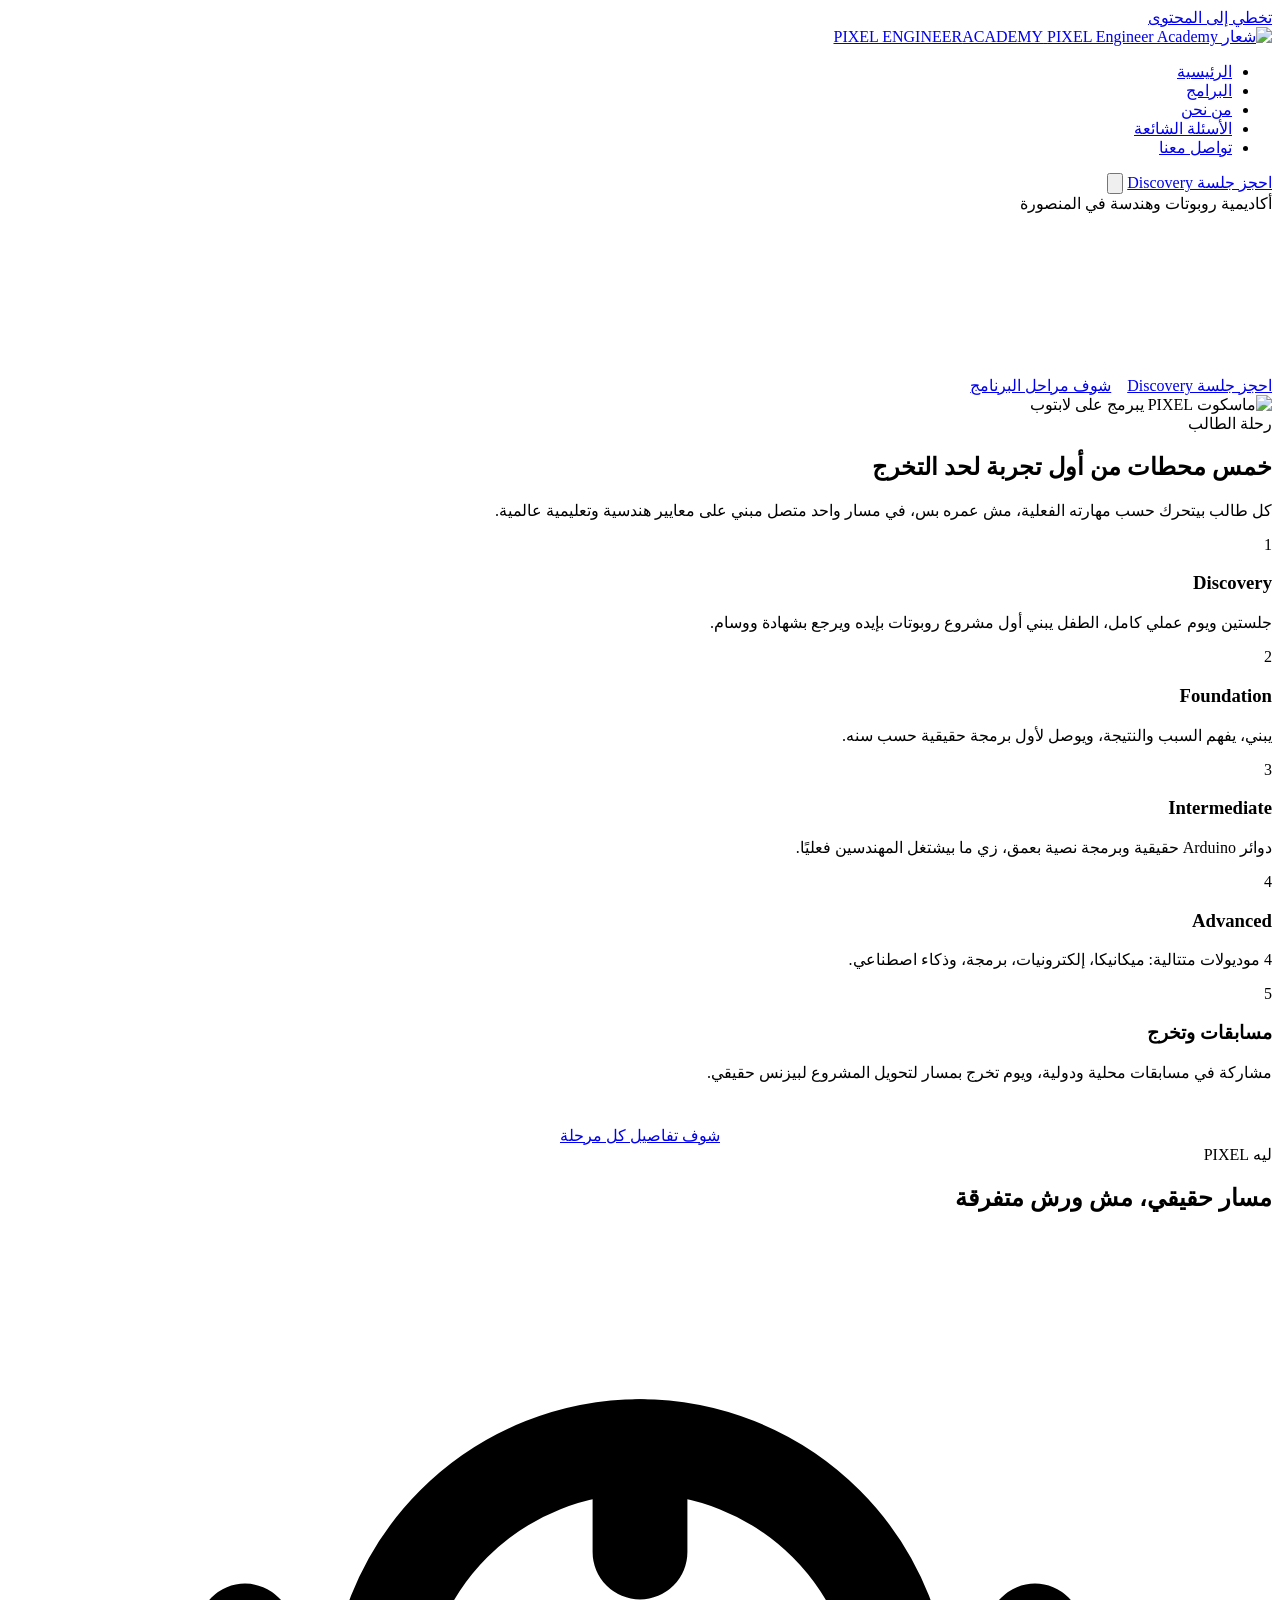
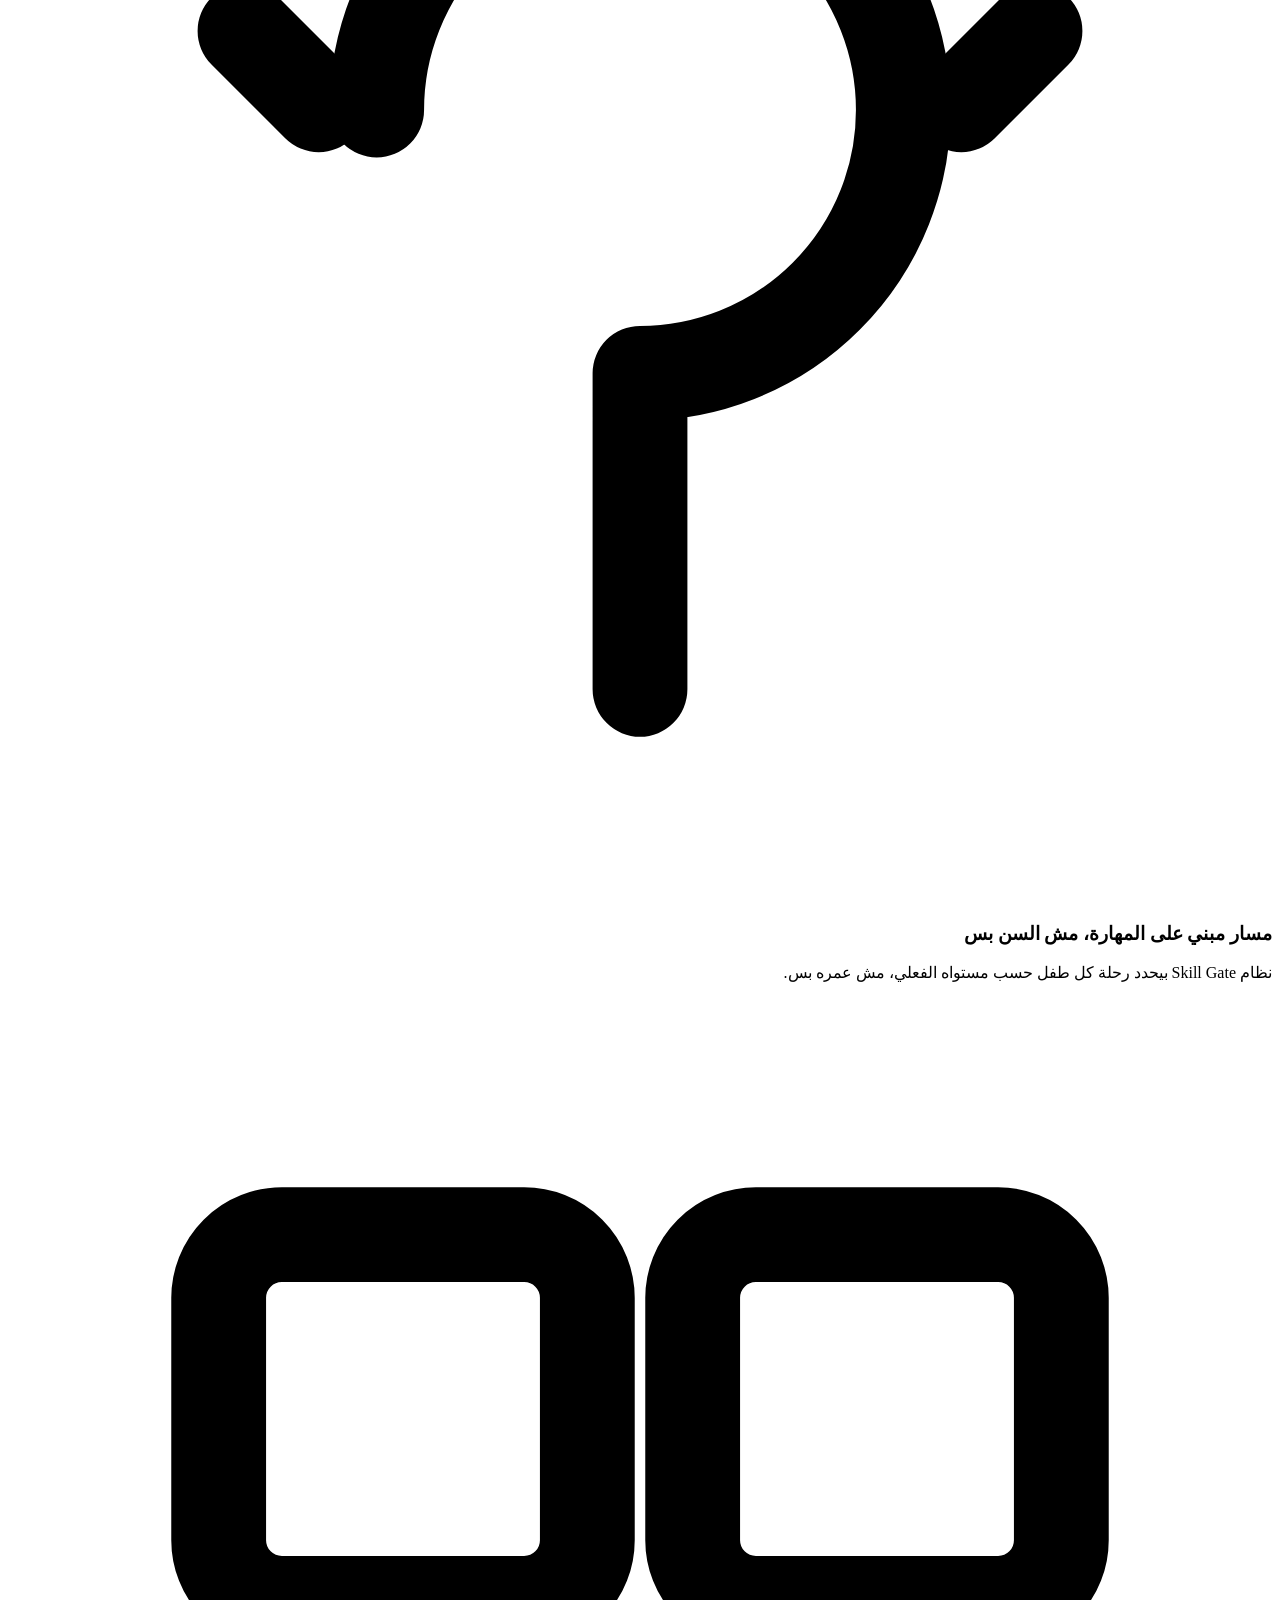
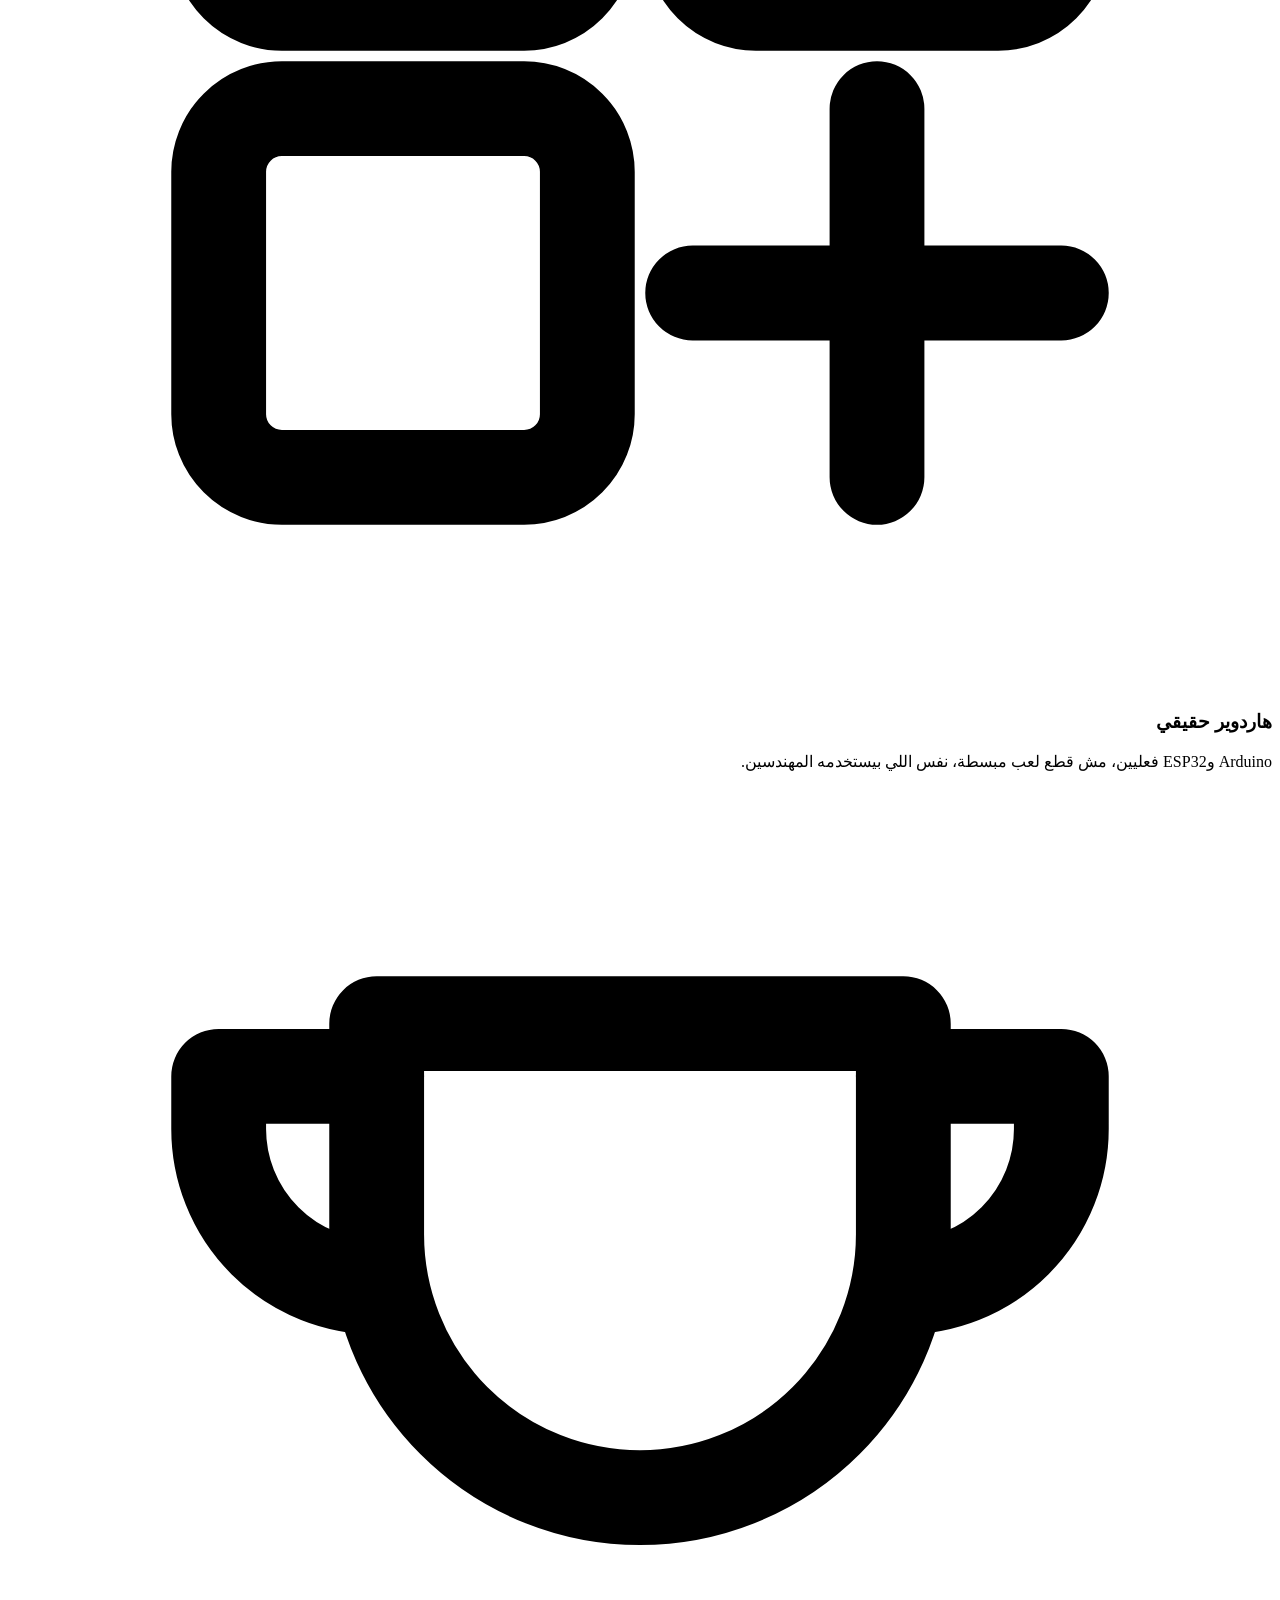
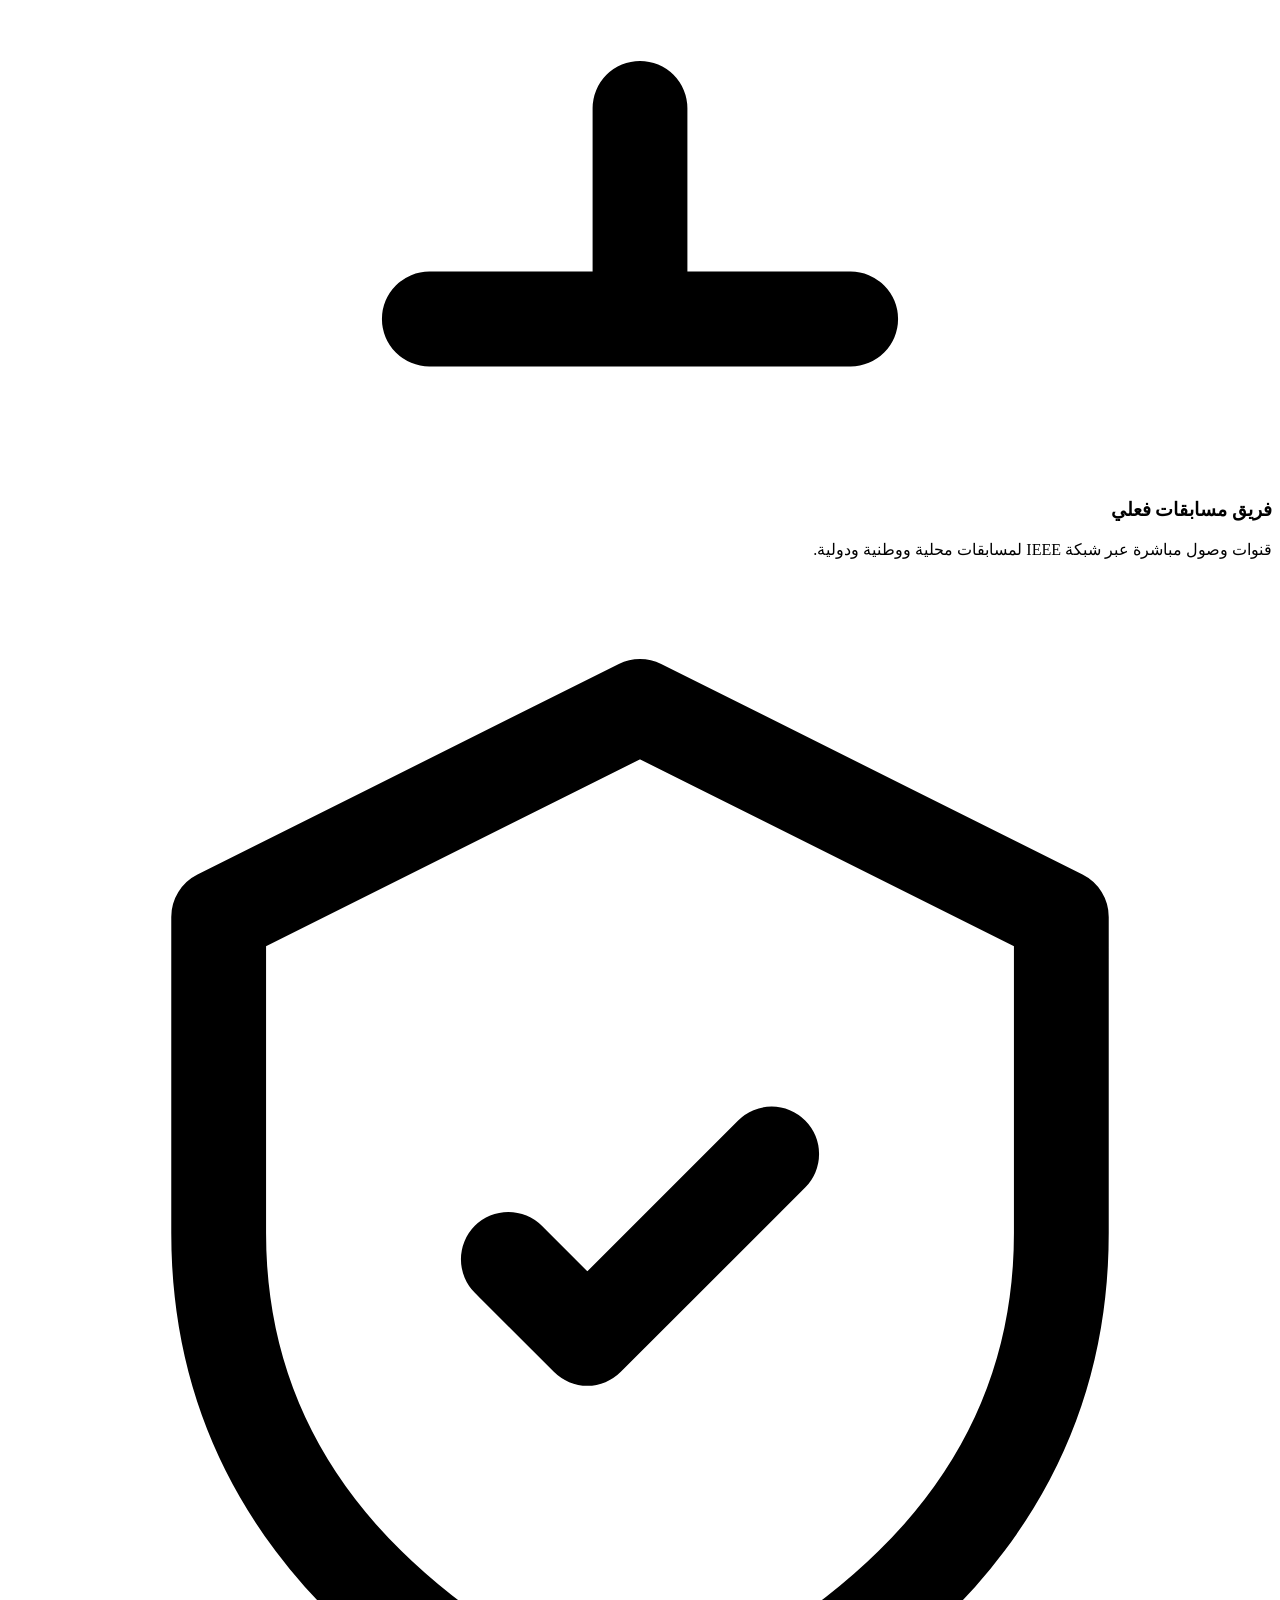
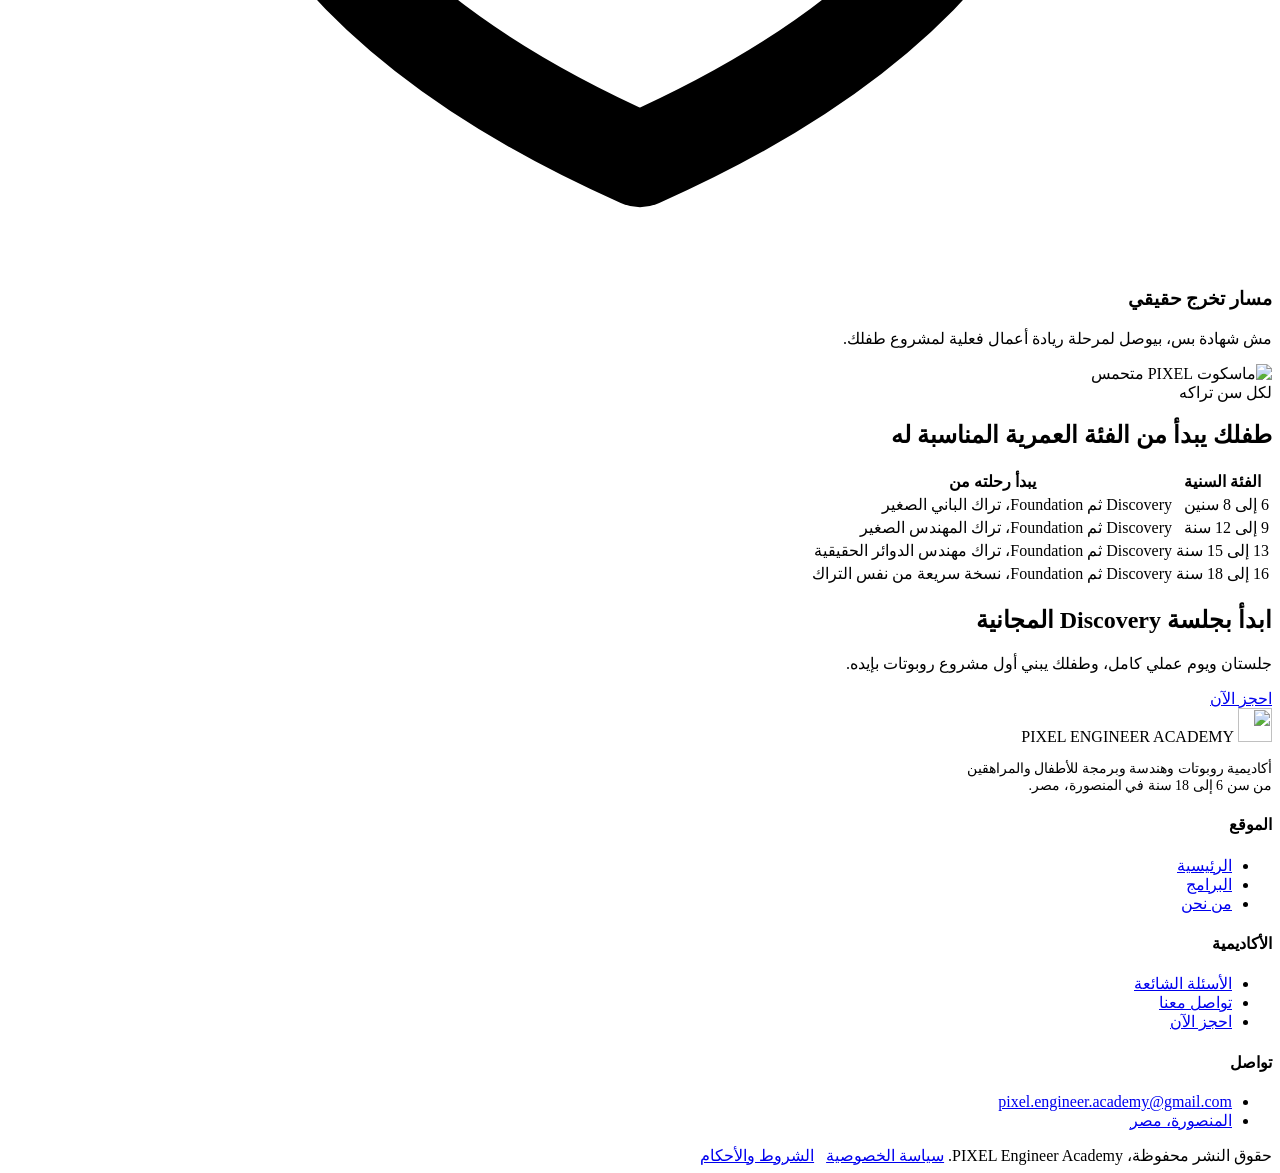
==== index.html @ c428e1cb "Add files via upload" ====
<!DOCTYPE html>
<html lang="ar" dir="rtl">
<head>
<meta charset="UTF-8">
<meta name="viewport" content="width=device-width, initial-scale=1.0">
<title>أكاديمية الروبوتات والهندسة للأطفال في المنصورة - PIXEL Engineer Academy</title>
<meta name="description" content="أكاديمية PIXEL Engineer في المنصورة تعلّم الأطفال والمراهقين من سن 6 إلى 18 سنة الروبوتات والإلكترونيات والبرمجة، بهاردوير Arduino وESP32 حقيقي، من أول جلسة استكشاف حتى مشروع التخرج.">
<meta name="robots" content="index, follow">
<meta name="referrer" content="strict-origin-when-cross-origin">
<meta http-equiv="Content-Security-Policy" content="default-src 'self'; img-src 'self' data:; style-src 'self' 'unsafe-inline' https://fonts.googleapis.com; font-src https://fonts.gstatic.com; frame-src https://docs.google.com; script-src 'self'; base-uri 'self'; form-action 'self' https://docs.google.com;">
<link rel="icon" href="assets/favicon-32.png" sizes="32x32">
<link rel="icon" href="assets/favicon-16.png" sizes="16x16">
<link rel="apple-touch-icon" href="assets/apple-touch-icon.png">
<link rel="canonical" href="https://pixelengineeracademy.com/">
<link rel="preconnect" href="https://fonts.googleapis.com">
<link rel="preconnect" href="https://fonts.gstatic.com" crossorigin>
<link href="https://fonts.googleapis.com/css2?family=Montserrat:wght@500;600;700;800&display=swap" rel="stylesheet">
<link rel="stylesheet" href="css/style.css">
</head>
<body>
<a href="#main" class="skip-link">تخطي إلى المحتوى</a>

<header class="site-header">
  <div class="wrap">
    <a href="index.html" class="brand">
      <img src="assets/icon.png" alt="شعار PIXEL Engineer Academy" width="40" height="40">
      <span class="brand-text">PIXEL ENGINEER<span>ACADEMY</span></span>
    </a>
    <nav class="main-nav" id="main-nav" aria-label="التنقل الرئيسي">
      <ul>
        <li><a href="index.html" class="active" aria-current="page">الرئيسية</a></li>
        <li><a href="programs.html">البرامج</a></li>
        <li><a href="about.html">من نحن</a></li>
        <li><a href="faq.html">الأسئلة الشائعة</a></li>
        <li><a href="contact.html">تواصل معنا</a></li>
      </ul>
    </nav>
    <div class="header-cta">
      <a href="book.html" class="btn btn-primary">احجز جلسة Discovery</a>
      <button class="nav-toggle" id="navToggle" aria-label="فتح قائمة التنقل" aria-expanded="false" aria-controls="main-nav">
        <svg class="icon" viewBox="0 0 24 24" fill="none" stroke="currentColor" stroke-width="2" stroke-linecap="round"><path d="M3 6h18M3 12h18M3 18h18"/></svg>
      </button>
    </div>
  </div>
</header>

<main id="main">

  <section class="hero">
    <div class="pixel-scatter" aria-hidden="true">
      <span style="width:14px;height:14px;background:var(--tertiary);top:16%;left:8%;"></span>
      <span style="width:9px;height:9px;background:var(--inverse-primary);top:26%;left:15%;opacity:.7"></span>
      <span style="width:18px;height:18px;background:var(--tertiary);top:62%;left:5%;opacity:.3"></span>
      <span style="width:11px;height:11px;background:var(--tertiary);top:14%;right:9%;"></span>
      <span style="width:16px;height:16px;background:var(--inverse-primary);top:32%;right:5%;opacity:.4"></span>
    </div>
    <div class="wrap">
      <div class="grid-2" style="align-items:center; gap:56px;">
        <div>
          <div class="eyebrow" style="color:var(--tertiary);">أكاديمية روبوتات وهندسة في المنصورة</div>
          <h1 style="color:#fff;">من أول دائرة Arduino يبنيها بيده... لمهندس بيقدّم مشروعه في يوم التخرج</h1>
          <p style="margin-top:20px; font-size:17.5px; color:rgba(255,255,255,0.82); max-width:520px;">
            مسار واحد متصل لسن 6 إلى 18 سنة، من جلسة استكشاف أولى إلى مشروع تخرج حقيقي، بهاردوير Arduino وESP32 فعلي ومعايير تعليمية عالمية (EDP, ISTE, CSTA).
          </p>
          <div style="display:flex; gap:16px; margin-top:32px; flex-wrap:wrap;">
            <a href="book.html" class="btn btn-primary">احجز جلسة Discovery</a>
            <a href="programs.html" class="btn btn-ghost">شوف مراحل البرنامج</a>
          </div>
        </div>
        <div class="mascot-frame">
          <img src="assets/mascot-coding.png" alt="ماسكوت PIXEL يبرمج على لابتوب" width="280" height="200">
        </div>
      </div>
    </div>
  </section>

  <section>
    <div class="wrap">
      <div class="section-head center">
        <div class="kicker">رحلة الطالب</div>
        <h2>خمس محطات من أول تجربة لحد التخرج</h2>
        <p>كل طالب بيتحرك حسب مهارته الفعلية، مش عمره بس، في مسار واحد متصل مبني على معايير هندسية وتعليمية عالمية.</p>
      </div>

      <div class="track">
        <div class="track-step">
          <div class="dot">1</div>
          <h3>Discovery</h3>
          <p>جلستين ويوم عملي كامل، الطفل يبني أول مشروع روبوتات بإيده ويرجع بشهادة ووسام.</p>
        </div>
        <div class="track-step">
          <div class="dot">2</div>
          <h3>Foundation</h3>
          <p>يبني، يفهم السبب والنتيجة، ويوصل لأول برمجة حقيقية حسب سنه.</p>
        </div>
        <div class="track-step">
          <div class="dot">3</div>
          <h3>Intermediate</h3>
          <p>دوائر Arduino حقيقية وبرمجة نصية بعمق، زي ما بيشتغل المهندسين فعليًا.</p>
        </div>
        <div class="track-step">
          <div class="dot">4</div>
          <h3>Advanced</h3>
          <p>4 موديولات متتالية: ميكانيكا، إلكترونيات، برمجة، وذكاء اصطناعي.</p>
        </div>
        <div class="track-step is-final">
          <div class="dot">5</div>
          <h3>مسابقات وتخرج</h3>
          <p>مشاركة في مسابقات محلية ودولية، ويوم تخرج بمسار لتحويل المشروع لبيزنس حقيقي.</p>
        </div>
      </div>

      <div style="text-align:center; margin-top:44px;">
        <a href="programs.html" class="btn btn-outline-navy">شوف تفاصيل كل مرحلة</a>
      </div>
    </div>
  </section>

  <section class="section-alt">
    <div class="wrap">
      <div class="grid-2" style="align-items:center; gap:56px;">
        <div>
          <div class="kicker">ليه PIXEL</div>
          <h2>مسار حقيقي، مش ورش متفرقة</h2>

          <div style="display:flex; flex-direction:column; gap:26px; margin-top:24px;">
            <div class="why-item">
              <div class="ico">
                <svg class="icon" viewBox="0 0 24 24" fill="none" stroke="currentColor" stroke-width="1.8" stroke-linecap="round" stroke-linejoin="round"><path d="M12 20v-6M12 14a5 5 0 1 0-5-5"/><path d="M12 4v2M4.5 7.5l1.4 1.4M19.5 7.5l-1.4 1.4"/></svg>
              </div>
              <div>
                <h3>مسار مبني على المهارة، مش السن بس</h3>
                <p>نظام Skill Gate بيحدد رحلة كل طفل حسب مستواه الفعلي، مش عمره بس.</p>
              </div>
            </div>
            <div class="why-item">
              <div class="ico">
                <svg class="icon" viewBox="0 0 24 24" fill="none" stroke="currentColor" stroke-width="1.8" stroke-linecap="round" stroke-linejoin="round"><rect x="4" y="4" width="7" height="7" rx="1.2"/><rect x="13" y="4" width="7" height="7" rx="1.2"/><rect x="4" y="13" width="7" height="7" rx="1.2"/><path d="M16.5 13v7M13 16.5h7"/></svg>
              </div>
              <div>
                <h3>هاردوير حقيقي</h3>
                <p>Arduino وESP32 فعليين، مش قطع لعب مبسطة، نفس اللي بيستخدمه المهندسين.</p>
              </div>
            </div>
            <div class="why-item">
              <div class="ico">
                <svg class="icon" viewBox="0 0 24 24" fill="none" stroke="currentColor" stroke-width="1.8" stroke-linecap="round" stroke-linejoin="round"><path d="M8 21h8M12 17v4M7 4h10v4a5 5 0 0 1-10 0V4Z"/><path d="M7 5H4v1a3 3 0 0 0 3 3M17 5h3v1a3 3 0 0 1-3 3"/></svg>
              </div>
              <div>
                <h3>فريق مسابقات فعلي</h3>
                <p>قنوات وصول مباشرة عبر شبكة IEEE لمسابقات محلية ووطنية ودولية.</p>
              </div>
            </div>
            <div class="why-item">
              <div class="ico">
                <svg class="icon" viewBox="0 0 24 24" fill="none" stroke="currentColor" stroke-width="1.8" stroke-linecap="round" stroke-linejoin="round"><path d="M12 2 4 6v6c0 5 3.5 8 8 10 4.5-2 8-5 8-10V6l-8-4Z"/><path d="M9.5 12.5 11 14l3.5-3.5"/></svg>
              </div>
              <div>
                <h3>مسار تخرج حقيقي</h3>
                <p>مش شهادة بس، بيوصل لمرحلة ريادة أعمال فعلية لمشروع طفلك.</p>
              </div>
            </div>
          </div>
        </div>

        <div class="mascot-frame">
          <img src="assets/mascot-excited.png" alt="ماسكوت PIXEL متحمس" width="260" height="240">
        </div>
      </div>
    </div>
  </section>

  <section>
    <div class="wrap">
      <div class="section-head center">
        <div class="kicker">لكل سن تراكه</div>
        <h2>طفلك يبدأ من الفئة العمرية المناسبة له</h2>
      </div>
      <table class="tbl">
        <thead>
          <tr><th>الفئة السنية</th><th>يبدأ رحلته من</th></tr>
        </thead>
        <tbody>
          <tr><td>6 إلى 8 سنين</td><td>Discovery ثم Foundation، تراك الباني الصغير</td></tr>
          <tr><td>9 إلى 12 سنة</td><td>Discovery ثم Foundation، تراك المهندس الصغير</td></tr>
          <tr><td>13 إلى 15 سنة</td><td>Discovery ثم Foundation، تراك مهندس الدوائر الحقيقية</td></tr>
          <tr><td>16 إلى 18 سنة</td><td>Discovery ثم Foundation، نسخة سريعة من نفس التراك</td></tr>
        </tbody>
      </table>
    </div>
  </section>

  <section style="padding-top:0;">
    <div class="wrap">
      <div class="cta-band">
        <div>
          <h2>ابدأ بجلسة Discovery المجانية</h2>
          <p>جلستان ويوم عملي كامل، وطفلك يبني أول مشروع روبوتات بإيده.</p>
        </div>
        <a href="book.html" class="btn btn-primary">احجز الآن</a>
      </div>
    </div>
  </section>

</main>

<footer class="site-footer">
  <div class="wrap">
    <div class="footer-grid">
      <div>
        <div class="footer-brand">
          <img src="assets/icon.png" alt="" width="34" height="34">
          <span>PIXEL ENGINEER ACADEMY</span>
        </div>
        <p style="max-width:320px; font-size:14px;">أكاديمية روبوتات وهندسة وبرمجة للأطفال والمراهقين من سن 6 إلى 18 سنة في المنصورة، مصر.</p>
      </div>
      <div>
        <h4>الموقع</h4>
        <ul>
          <li><a href="index.html">الرئيسية</a></li>
          <li><a href="programs.html">البرامج</a></li>
          <li><a href="about.html">من نحن</a></li>
        </ul>
      </div>
      <div>
        <h4>الأكاديمية</h4>
        <ul>
          <li><a href="faq.html">الأسئلة الشائعة</a></li>
          <li><a href="contact.html">تواصل معنا</a></li>
          <li><a href="book.html">احجز الآن</a></li>
        </ul>
      </div>
      <div>
        <h4>تواصل</h4>
        <ul>
          <li><a href="mailto:pixel.engineer.academy@gmail.com">pixel.engineer.academy@gmail.com</a></li>
          <li><a href="contact.html">المنصورة، مصر</a></li>
        </ul>
      </div>
    </div>
    <div class="footer-bottom">
      <span>حقوق النشر محفوظة، PIXEL Engineer Academy.</span>
      <span><a href="privacy.html">سياسة الخصوصية</a> &nbsp;&nbsp;<a href="terms.html">الشروط والأحكام</a></span>
    </div>
  </div>
</footer>

<script src="js/main.js"></script>
</body>
</html>
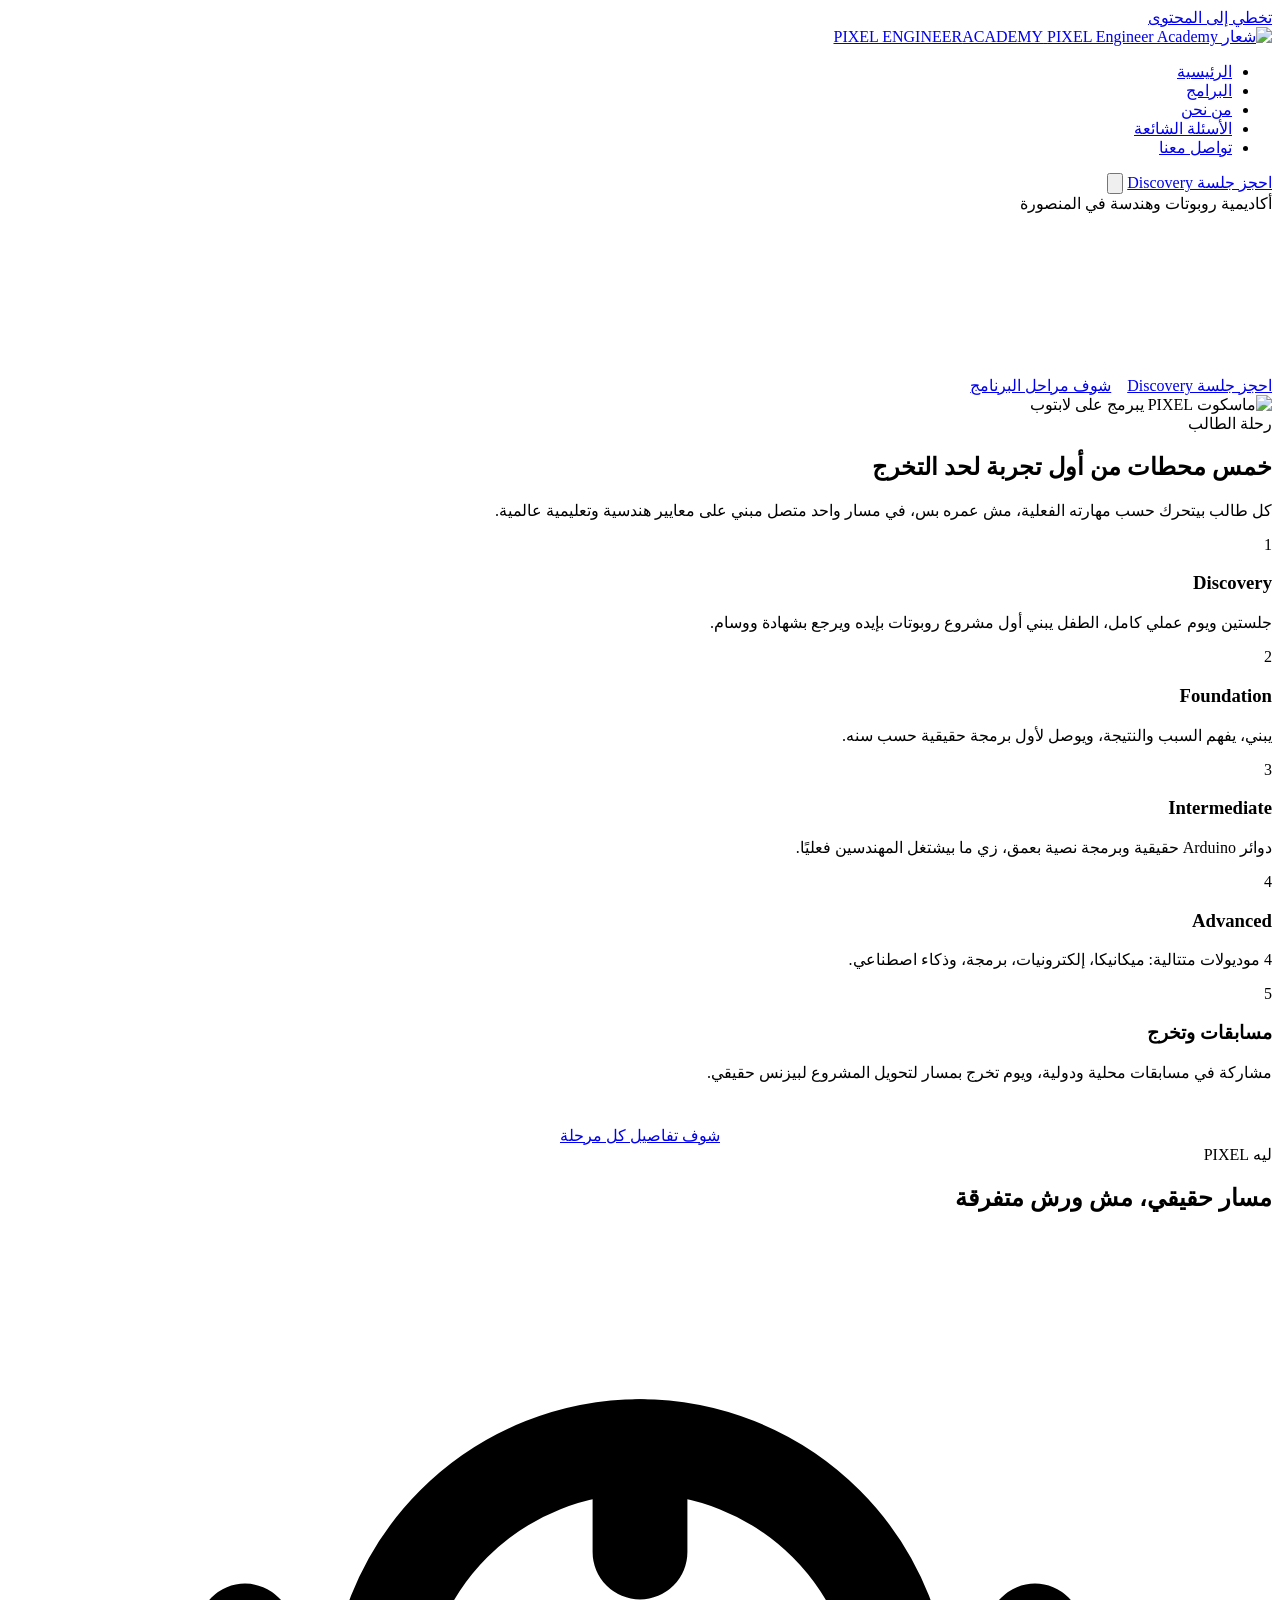
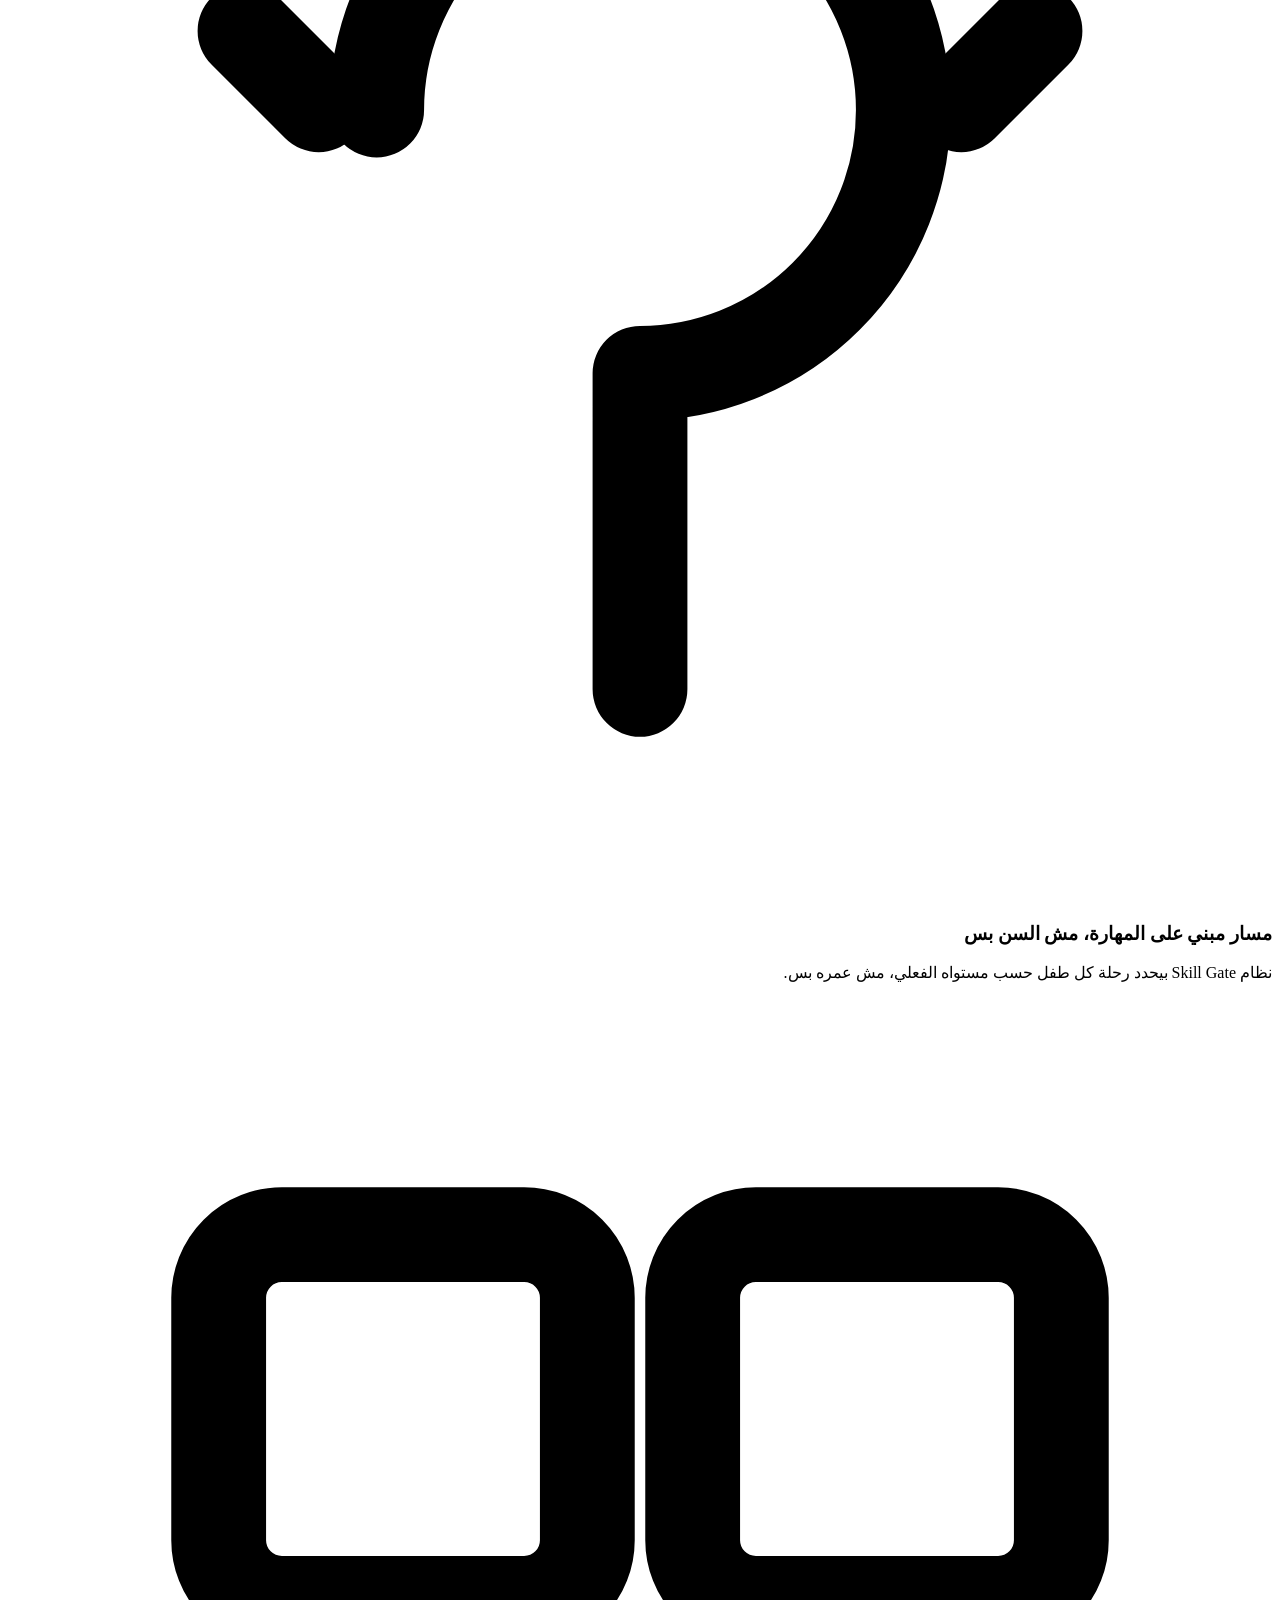
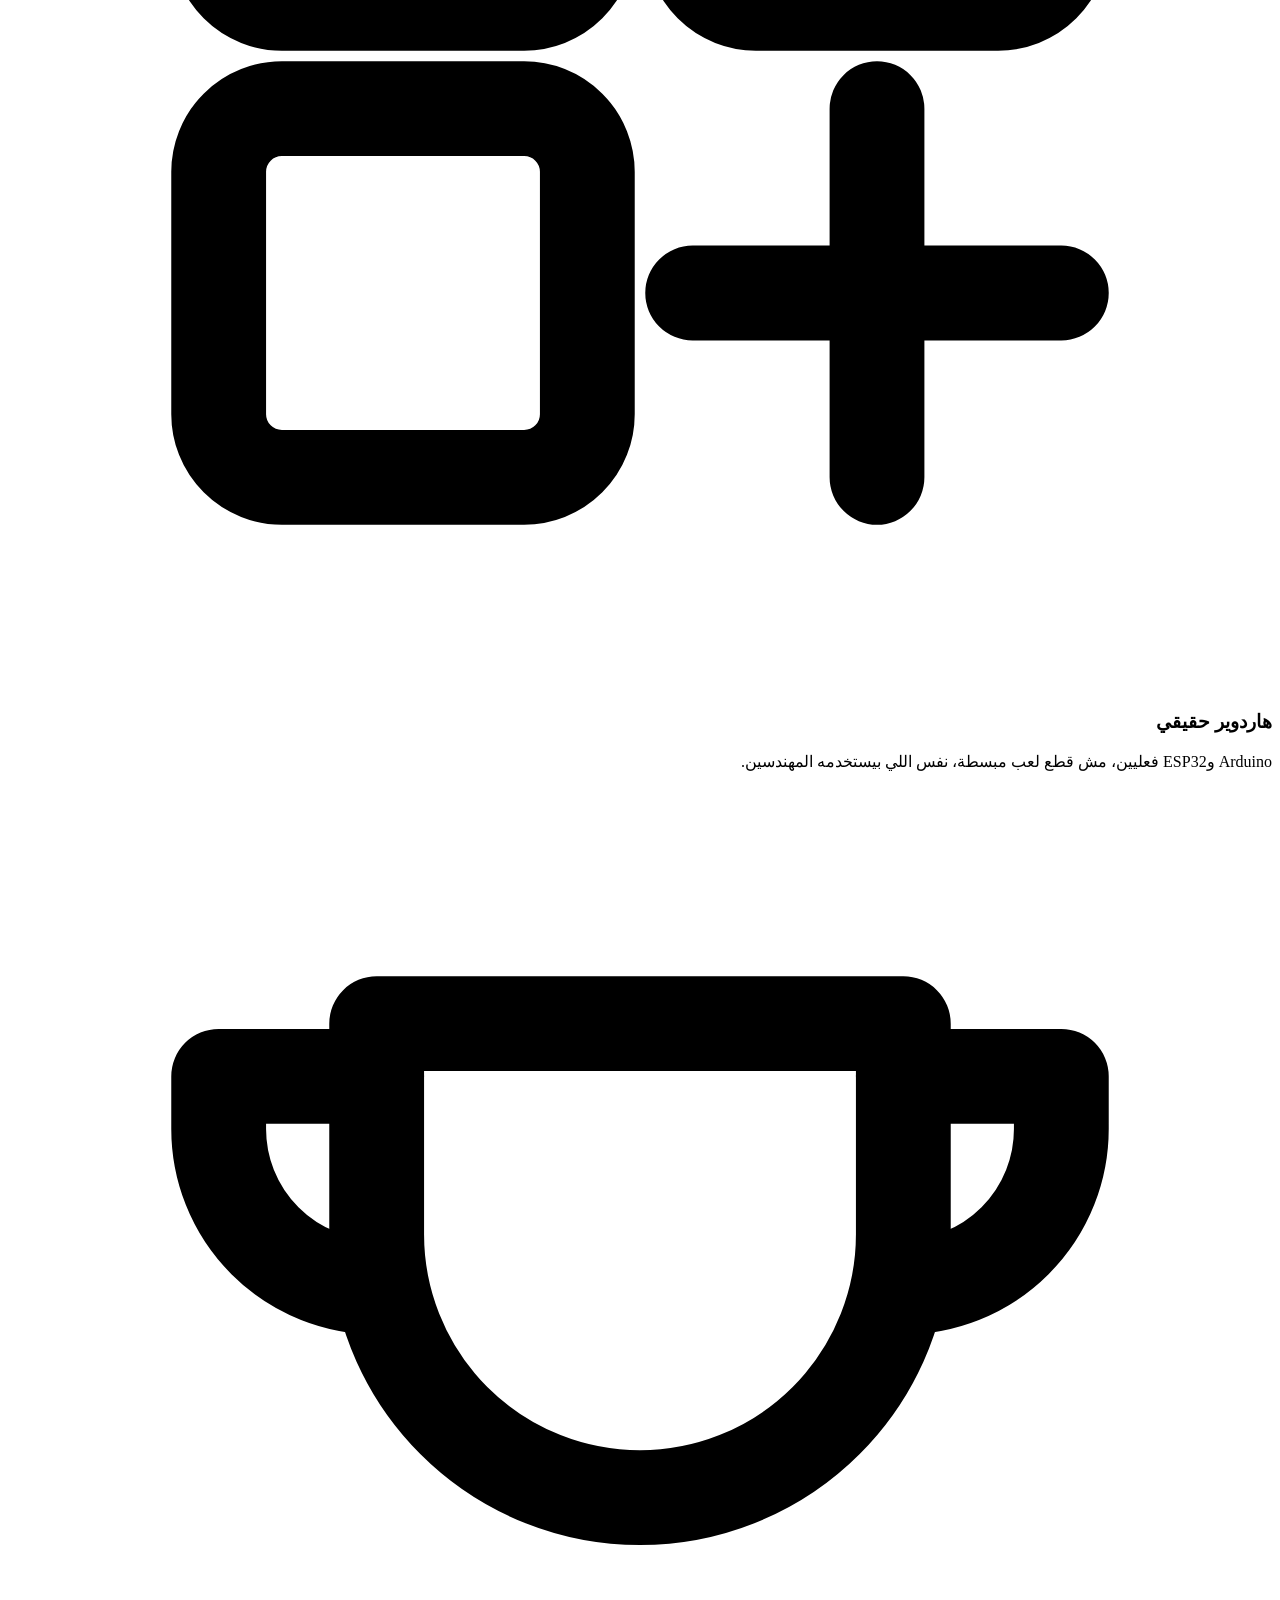
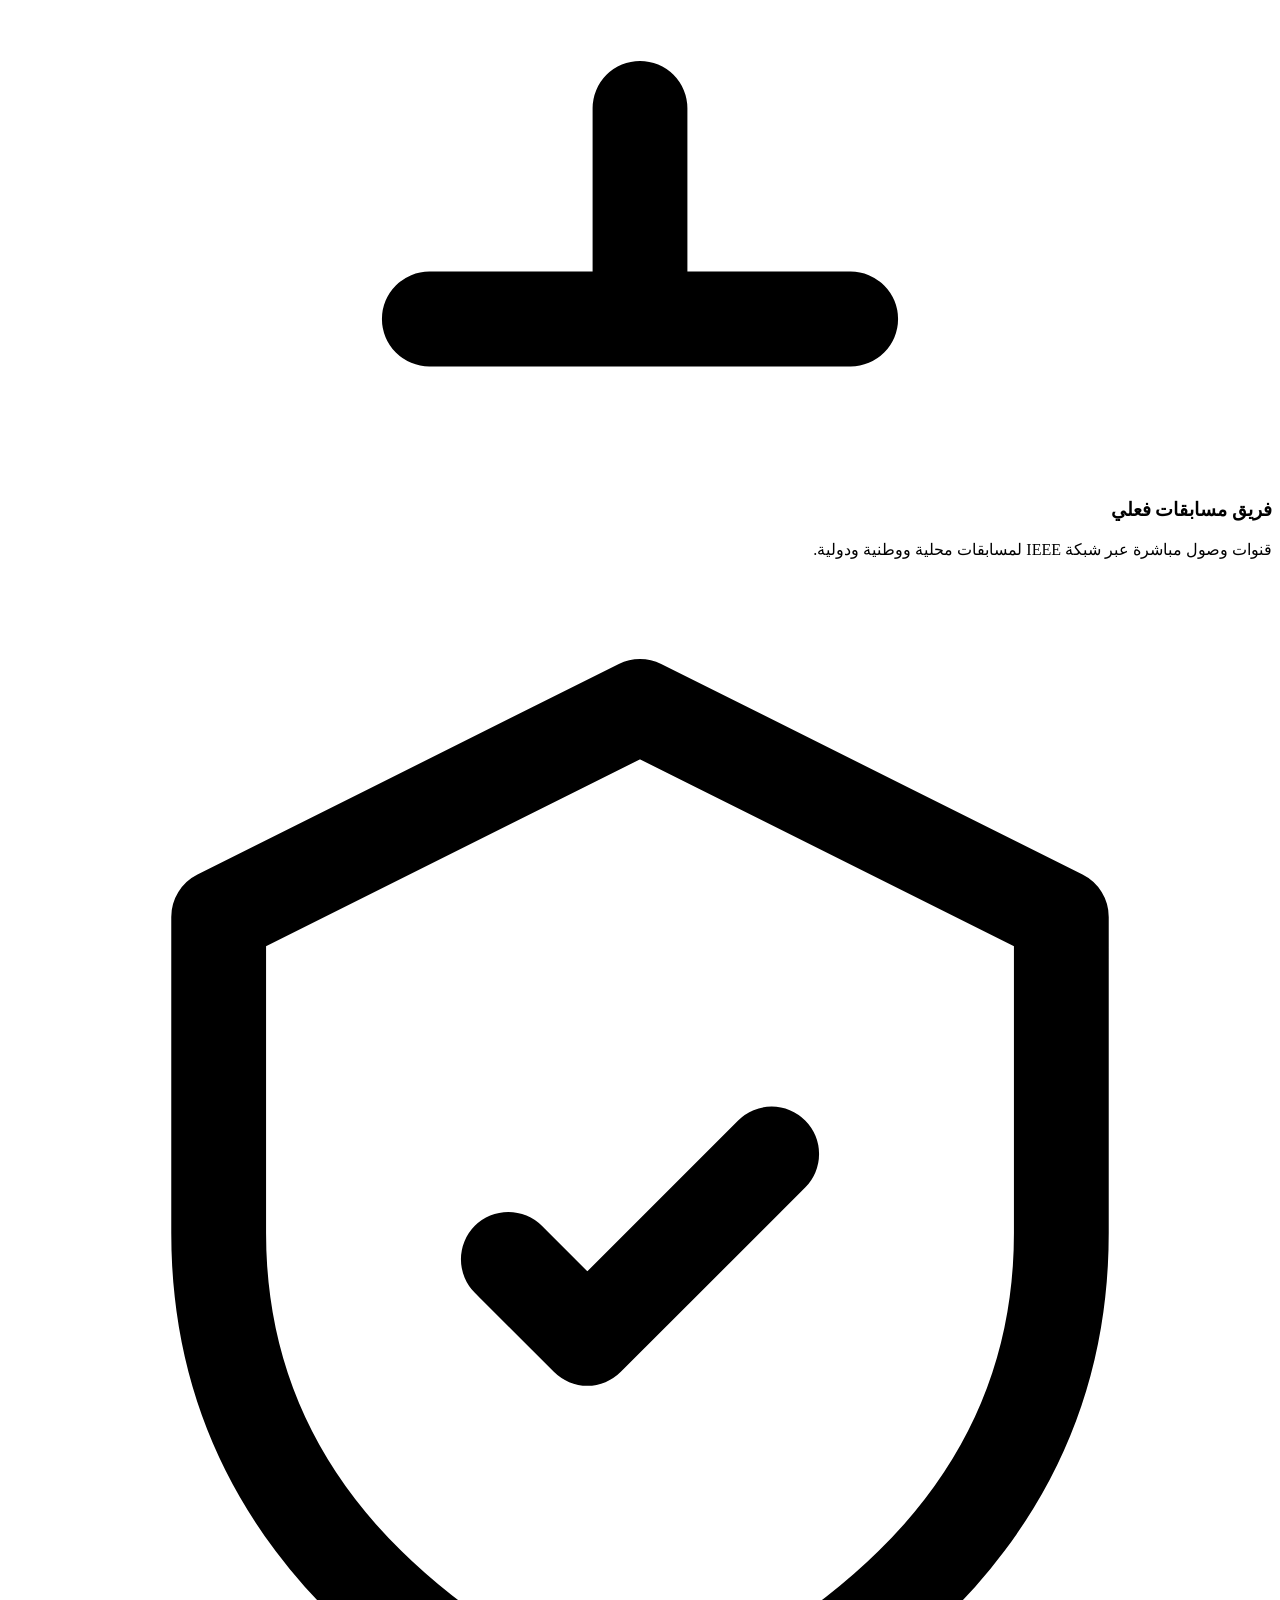
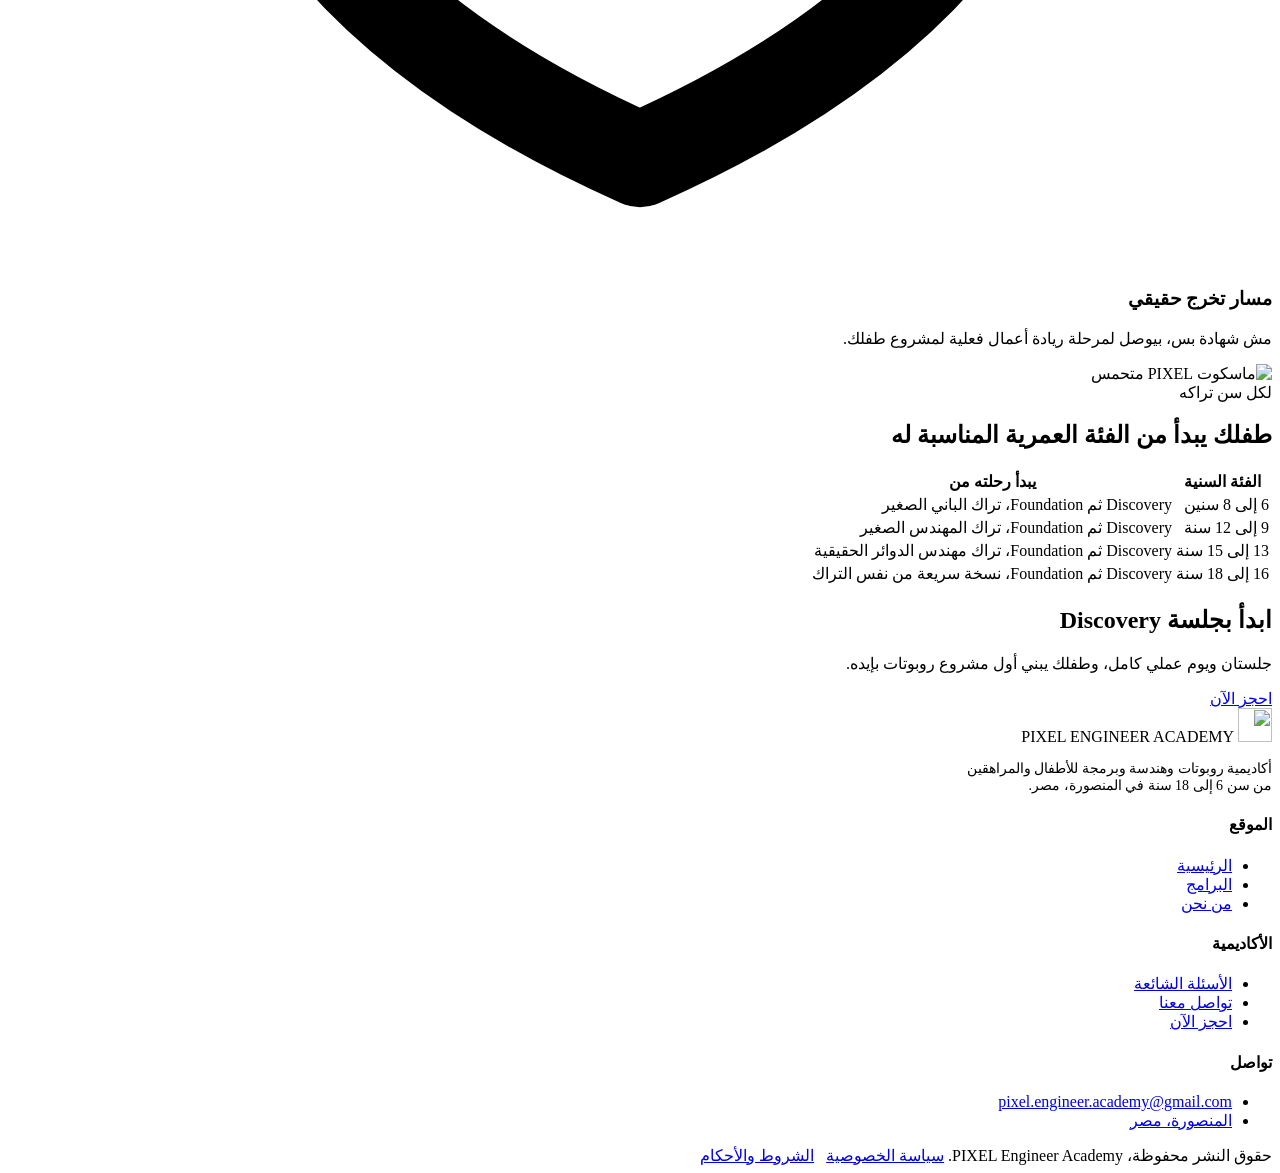
==== commit e0980c1b: "Update index.html" ====
--- a/index.html
+++ b/index.html
@@ -1,6 +1,7 @@
 <!DOCTYPE html>
 <html lang="ar" dir="rtl">
 <head>
+<base href="/pixel-engineer-academy/">
 <meta charset="UTF-8">
 <meta name="viewport" content="width=device-width, initial-scale=1.0">
 <title>أكاديمية الروبوتات والهندسة للأطفال في المنصورة - PIXEL Engineer Academy</title>
@@ -194,7 +195,7 @@
     <div class="wrap">
       <div class="cta-band">
         <div>
-          <h2>ابدأ بجلسة Discovery المجانية</h2>
+          <h2>ابدأ بجلسة Discovery</h2>
           <p>جلستان ويوم عملي كامل، وطفلك يبني أول مشروع روبوتات بإيده.</p>
         </div>
         <a href="book.html" class="btn btn-primary">احجز الآن</a>
@@ -227,7 +228,7 @@
         <ul>
           <li><a href="faq.html">الأسئلة الشائعة</a></li>
           <li><a href="contact.html">تواصل معنا</a></li>
-          <li><a href="book.html">احجز الآن</a></li>
+        <li><a href="book.html">احجز الآن</a></li>
         </ul>
       </div>
       <div>
--- a/css/style.css
+++ b/css/style.css
@@ -0,0 +1,352 @@
+/* ==========================================================================
+   PIXEL Engineer Academy - Design system
+   Built on Material Design 3 roles (color, type, shape, elevation, state),
+   mapped onto the PIXEL brand palette. Buttons use MD3's "small" corner
+   token (8px) rather than the full/pill corner, by explicit client request.
+   ========================================================================== */
+
+:root{
+  /* ---- Color roles (MD3-style tokens, brand-derived) ---- */
+  --primary:            #4B16C5;
+  --on-primary:         #FFFFFF;
+  --primary-container:  #E9E0FA;
+  --on-primary-container:#2B0E73;
+
+  --secondary:          #3B4664;
+  --on-secondary:       #FFFFFF;
+  --secondary-container:#E3E6F1;
+  --on-secondary-container:#1B2440;
+
+  --tertiary:           #FFB800;
+  --on-tertiary:        #2A1D00;
+  --tertiary-container: #FFEEC2;
+  --on-tertiary-container:#3D2B00;
+
+  --surface:            #FFFFFF;
+  --surface-dim:        #EDEBF4;
+  --surface-container-low:  #F8F7FB;
+  --surface-container:      #F1EFF8;
+  --surface-container-high: #EAE7F3;
+  --on-surface:         #1B1B22;
+  --on-surface-variant: #47475A;
+  --outline:            #C9C6D6;
+  --outline-variant:    #DEDCE8;
+
+  --inverse-surface:    #07132D;
+  --inverse-on-surface: #F1EFFA;
+  --inverse-primary:    #C6B0F5;
+
+  --error:              #B3261E;
+  --on-error-container: #7A1912;
+  --error-container:    #FBE6E4;
+
+  /* ---- Shape tokens (MD3 shape scale; buttons use "small", not full) ---- */
+  --shape-xs: 4px;
+  --shape-sm: 8px;
+  --shape-md: 12px;
+  --shape-lg: 16px;
+  --shape-xl: 24px;
+
+  /* ---- Elevation (tonal, not heavy drop shadow) ---- */
+  --elev-1: 0 1px 2px rgba(7,19,45,0.10), 0 1px 3px 1px rgba(7,19,45,0.06);
+  --elev-2: 0 1px 2px rgba(7,19,45,0.12), 0 3px 6px 2px rgba(7,19,45,0.08);
+  --elev-3: 0 2px 6px rgba(7,19,45,0.14), 0 6px 12px 4px rgba(7,19,45,0.08);
+
+  /* ---- Type ---- */
+  --font: "Montserrat", "Segoe UI", sans-serif;
+  --max-w: 1180px;
+}
+
+*, *::before, *::after{ box-sizing:border-box; }
+html{ scroll-behavior:smooth; }
+@media (prefers-reduced-motion: reduce){
+  html{ scroll-behavior:auto; }
+  *, *::before, *::after{ animation-duration:0.01ms !important; animation-iteration-count:1 !important; transition-duration:0.01ms !important; }
+}
+
+body{
+  margin:0;
+  font-family:var(--font);
+  color:var(--on-surface);
+  background:var(--surface);
+  line-height:1.6;
+  -webkit-font-smoothing:antialiased;
+}
+
+img{ max-width:100%; display:block; }
+a{ color:inherit; text-decoration:none; }
+
+.wrap{ max-width:var(--max-w); margin-inline:auto; padding-inline:24px; }
+
+.skip-link{
+  position:absolute; right:-9999px; top:0; z-index:200;
+  background:var(--primary); color:var(--on-primary);
+  padding:12px 20px; border-radius:0 0 0 var(--shape-sm);
+}
+.skip-link:focus{ right:0; }
+
+:focus-visible{
+  outline:3px solid var(--primary);
+  outline-offset:2px;
+  border-radius:var(--shape-xs);
+}
+
+/* ---- Type scale ---- */
+h1,h2,h3,h4{ font-family:var(--font); color:var(--on-surface); margin:0 0 14px; font-weight:700; line-height:1.25; }
+h1{ font-size:clamp(30px,4.2vw,46px); }
+h2{ font-size:clamp(24px,3.1vw,32px); }
+h3{ font-size:19px; font-weight:600; }
+p{ margin:0 0 12px; color:var(--on-surface-variant); font-size:16px; }
+.lede{ font-size:18px; max-width:640px; }
+
+.eyebrow, .kicker{
+  display:inline-block; font-size:14px; font-weight:600; color:var(--primary);
+  margin-bottom:10px;
+}
+
+/* ==========================================================================
+   Header
+   ========================================================================== */
+.site-header{
+  position:sticky; top:0; z-index:100;
+  background:var(--surface);
+  border-bottom:1px solid var(--outline-variant);
+}
+.site-header .wrap{
+  display:flex; align-items:center; justify-content:space-between;
+  height:76px; gap:24px;
+}
+.brand{ display:flex; align-items:center; gap:12px; flex-shrink:0; }
+.brand img{ width:40px; height:40px; border-radius:var(--shape-sm); background:var(--surface-container-low); }
+.brand-text{ font-weight:800; font-size:14px; line-height:1.15; color:var(--inverse-surface); display:flex; flex-direction:column; }
+.brand-text span{ font-weight:600; font-size:11px; letter-spacing:0.03em; color:var(--primary); }
+
+.main-nav ul{ display:flex; gap:6px; list-style:none; margin:0; padding:0; }
+.main-nav a{
+  display:block; padding:10px 14px; border-radius:var(--shape-sm);
+  font-size:15px; font-weight:600; color:var(--on-surface-variant);
+  transition:background-color .15s ease, color .15s ease;
+}
+.main-nav a:hover{ background:var(--surface-container); color:var(--on-surface); }
+.main-nav a.active{ background:var(--primary-container); color:var(--on-primary-container); }
+
+.header-cta{ display:flex; align-items:center; gap:12px; }
+.nav-toggle{
+  display:none; width:44px; height:44px; border-radius:var(--shape-sm);
+  border:1px solid var(--outline-variant); background:var(--surface);
+  font-size:20px; line-height:1; cursor:pointer; color:var(--on-surface);
+}
+
+@media (max-width: 900px){
+  .main-nav{
+    position:absolute; inset-inline:0; top:76px;
+    background:var(--surface); border-bottom:1px solid var(--outline-variant);
+    display:none; padding:12px;
+  }
+  .main-nav.open{ display:block; }
+  .main-nav ul{ flex-direction:column; }
+  .nav-toggle{ display:inline-flex; align-items:center; justify-content:center; }
+  .header-cta .btn{ display:none; }
+}
+
+/* ==========================================================================
+   Buttons - MD3 roles, "small" (8px) corner per client request, no pill
+   ========================================================================== */
+.btn{
+  display:inline-flex; align-items:center; justify-content:center; gap:8px;
+  padding:13px 24px; border-radius:var(--shape-sm);
+  font-family:var(--font); font-weight:600; font-size:15px;
+  border:1px solid transparent; cursor:pointer;
+  transition:box-shadow .15s ease, background-color .15s ease, border-color .15s ease;
+  position:relative;
+}
+.btn-primary{ background:var(--primary); color:var(--on-primary); box-shadow:var(--elev-1); }
+.btn-primary:hover{ background:#3E10A6; box-shadow:var(--elev-2); }
+.btn-primary:active{ background:#340D8C; box-shadow:none; }
+
+.btn-outline-navy{ background:transparent; color:var(--inverse-surface); border-color:var(--outline); }
+.btn-outline-navy:hover{ background:var(--surface-container); border-color:var(--on-surface-variant); }
+
+.btn-ghost{ background:rgba(255,255,255,0.10); color:var(--on-primary); border-color:rgba(255,255,255,0.4); }
+.btn-ghost:hover{ background:rgba(255,255,255,0.18); }
+
+.icon{ width:20px; height:20px; flex-shrink:0; }
+
+/* ==========================================================================
+   Hero
+   ========================================================================== */
+.hero{
+  background:var(--inverse-surface);
+  padding:72px 0 84px;
+  position:relative;
+  overflow:hidden;
+}
+.pixel-scatter{ position:absolute; inset:0; pointer-events:none; }
+.pixel-scatter span{ position:absolute; border-radius:2px; }
+
+.grid-2{ display:grid; grid-template-columns:1fr 1fr; }
+@media (max-width:860px){
+  .grid-2{ grid-template-columns:1fr; }
+}
+
+.mascot-frame{ display:flex; align-items:center; justify-content:center; }
+.mascot-frame img{ width:100%; max-width:280px; }
+
+/* ==========================================================================
+   Sections
+   ========================================================================== */
+section{ padding:76px 0; }
+.section-alt{ background:var(--surface-container-low); }
+.section-head{ max-width:640px; margin-bottom:44px; }
+.section-head.center{ margin-inline:auto; text-align:center; }
+
+.page-hero{ background:var(--surface-container-low); padding:56px 0 48px; border-bottom:1px solid var(--outline-variant); }
+.page-hero h1{ max-width:760px; }
+
+/* ---- Journey track (Discovery -> Graduation) ---- */
+.track{ display:grid; grid-template-columns:repeat(5,1fr); gap:18px; align-items:stretch; }
+@media (max-width:980px){ .track{ grid-template-columns:repeat(2,1fr); } }
+@media (max-width:560px){ .track{ grid-template-columns:1fr; } }
+
+.track-step{
+  background:var(--surface); border:1px solid var(--outline-variant);
+  border-radius:var(--shape-lg); padding:22px 18px;
+}
+.track-step.is-final{ background:var(--primary-container); border-color:var(--primary-container); }
+.track-step .dot{
+  width:34px; height:34px; border-radius:var(--shape-sm);
+  background:var(--secondary-container); color:var(--on-secondary-container);
+  display:flex; align-items:center; justify-content:center;
+  font-weight:700; font-size:15px; margin-bottom:14px;
+}
+.track-step.is-final .dot{ background:var(--primary); color:var(--on-primary); }
+.track-step h3{ margin-bottom:6px; font-size:16px; }
+.track-step p{ font-size:14px; margin:0; }
+
+/* ---- Why PIXEL rows ---- */
+.why-item{ display:flex; gap:16px; align-items:flex-start; }
+.why-item .ico{
+  width:44px; height:44px; border-radius:var(--shape-sm); flex-shrink:0;
+  background:var(--tertiary-container); color:var(--on-tertiary-container);
+  display:flex; align-items:center; justify-content:center;
+}
+.why-item h3{ margin-bottom:4px; }
+.why-item p{ margin:0; font-size:15px; }
+
+/* ---- Feature cards / standards ---- */
+.grid-4{ display:grid; grid-template-columns:repeat(4,1fr); gap:18px; }
+@media (max-width:900px){ .grid-4{ grid-template-columns:repeat(2,1fr); } }
+@media (max-width:520px){ .grid-4{ grid-template-columns:1fr; } }
+
+.feature-card{
+  background:var(--surface); border:1px solid var(--outline-variant);
+  border-radius:var(--shape-lg); padding:24px 20px;
+}
+.feature-card .num{ font-weight:800; color:var(--primary); font-size:15px; margin-bottom:10px; }
+.feature-card h3{ font-size:16px; margin-bottom:6px; }
+.feature-card p{ font-size:14px; margin:0; }
+
+/* ---- Table ---- */
+.tbl{ width:100%; border-collapse:collapse; background:var(--surface); border-radius:var(--shape-lg); overflow:hidden; border:1px solid var(--outline-variant); }
+.tbl th, .tbl td{ padding:16px 18px; text-align:start; font-size:15px; }
+.tbl thead th{ background:var(--surface-container); color:var(--on-surface); font-weight:700; }
+.tbl tbody tr:not(:last-child) td{ border-bottom:1px solid var(--outline-variant); }
+.tbl tbody tr:hover{ background:var(--surface-container-low); }
+
+/* ---- CTA band ---- */
+.cta-band{
+  background:var(--primary); color:var(--on-primary);
+  border-radius:var(--shape-xl); padding:40px 44px;
+  display:flex; align-items:center; justify-content:space-between; gap:28px; flex-wrap:wrap;
+}
+.cta-band h2{ color:var(--on-primary); margin-bottom:6px; font-size:24px; }
+.cta-band p{ color:rgba(255,255,255,0.85); margin:0; }
+.cta-band .btn-primary{ background:var(--on-primary); color:var(--primary); }
+.cta-band .btn-primary:hover{ background:#F1EDFB; }
+
+/* ---- Program detail bands (Programs page) ---- */
+.level-band{
+  display:grid; grid-template-columns:260px 1fr; gap:36px;
+  padding:32px 0; border-bottom:1px solid var(--outline-variant);
+}
+@media (max-width:760px){ .level-band{ grid-template-columns:1fr; gap:14px; } }
+.level-side .tag{
+  display:inline-block; background:var(--secondary-container); color:var(--on-secondary-container);
+  font-size:13px; font-weight:700; padding:5px 12px; border-radius:var(--shape-sm); margin-bottom:10px;
+}
+.level-side h3{ margin:0; font-size:21px; }
+.pill-row{ display:flex; flex-wrap:wrap; gap:8px; margin-top:14px; }
+.pill{
+  background:var(--surface-container); border:1px solid var(--outline-variant);
+  border-radius:var(--shape-sm); padding:6px 12px; font-size:13px; font-weight:600; color:var(--on-surface-variant);
+}
+
+/* ---- Info cards (Contact page) ---- */
+.info-card{
+  display:flex; gap:16px; align-items:flex-start;
+  background:var(--surface); border:1px solid var(--outline-variant);
+  border-radius:var(--shape-lg); padding:22px;
+}
+.info-card .ico{
+  width:44px; height:44px; border-radius:var(--shape-sm); flex-shrink:0;
+  background:var(--primary-container); color:var(--on-primary-container);
+  display:flex; align-items:center; justify-content:center;
+}
+.info-card h3{ margin-bottom:4px; font-size:16px; }
+.info-card p{ margin:0; font-size:14px; }
+
+/* ---- FAQ accordion ---- */
+.faq-item{
+  background:var(--surface); border:1px solid var(--outline-variant);
+  border-radius:var(--shape-md); padding:6px 20px; margin-bottom:12px;
+}
+.faq-item summary{
+  cursor:pointer; padding:16px 0; font-weight:700; font-size:16px;
+  list-style:none; display:flex; align-items:center; justify-content:space-between;
+}
+.faq-item summary::-webkit-details-marker{ display:none; }
+.faq-item summary::after{
+  content:""; width:12px; height:12px; flex-shrink:0; margin-inline-start:16px;
+  border-inline-end:2px solid var(--on-surface-variant); border-block-end:2px solid var(--on-surface-variant);
+  transform:rotate(45deg); transition:transform .15s ease;
+}
+.faq-item[open] summary::after{ transform:rotate(225deg); }
+.faq-item .a{ padding-bottom:18px; margin:0; font-size:15px; }
+
+/* ---- Form embed ---- */
+.form-embed{
+  border:1px solid var(--outline-variant); border-radius:var(--shape-lg);
+  overflow:hidden; background:var(--surface-container-low);
+}
+.form-embed iframe{ width:100%; height:1180px; border:0; display:block; }
+
+/* ---- Legal pages ---- */
+.legal{ max-width:760px; }
+.legal h2{ margin-top:36px; font-size:20px; }
+.legal p, .legal li{ font-size:15px; }
+.legal ul{ padding-inline-start:22px; }
+.legal .updated{ font-size:14px; color:var(--on-surface-variant); margin-bottom:36px; }
+
+/* ==========================================================================
+   Footer
+   ========================================================================== */
+.site-footer{ background:var(--inverse-surface); color:var(--inverse-on-surface); padding:56px 0 24px; margin-top:0; }
+.footer-grid{ display:grid; grid-template-columns:1.6fr 1fr 1fr 1fr; gap:32px; }
+@media (max-width:760px){ .footer-grid{ grid-template-columns:1fr 1fr; } }
+@media (max-width:480px){ .footer-grid{ grid-template-columns:1fr; } }
+
+.footer-brand{ display:flex; align-items:center; gap:10px; margin-bottom:14px; }
+.footer-brand img{ width:34px; height:34px; border-radius:var(--shape-xs); background:var(--surface); }
+.footer-brand span{ font-weight:800; font-size:14px; letter-spacing:0.02em; }
+.site-footer p{ color:rgba(241,239,250,0.72); }
+.site-footer h4{ color:var(--inverse-on-surface); font-size:14px; margin-bottom:14px; }
+.site-footer ul{ list-style:none; margin:0; padding:0; display:flex; flex-direction:column; gap:10px; }
+.site-footer a{ color:rgba(241,239,250,0.78); font-size:14px; transition:color .15s ease; }
+.site-footer a:hover{ color:var(--tertiary); }
+.footer-bottom{
+  border-top:1px solid rgba(241,239,250,0.14); margin-top:44px; padding-top:22px;
+  display:flex; justify-content:space-between; flex-wrap:wrap; gap:12px;
+  font-size:13px; color:rgba(241,239,250,0.6);
+}
+.footer-bottom a{ color:rgba(241,239,250,0.6); }
+.footer-bottom a:hover{ color:var(--tertiary); }
